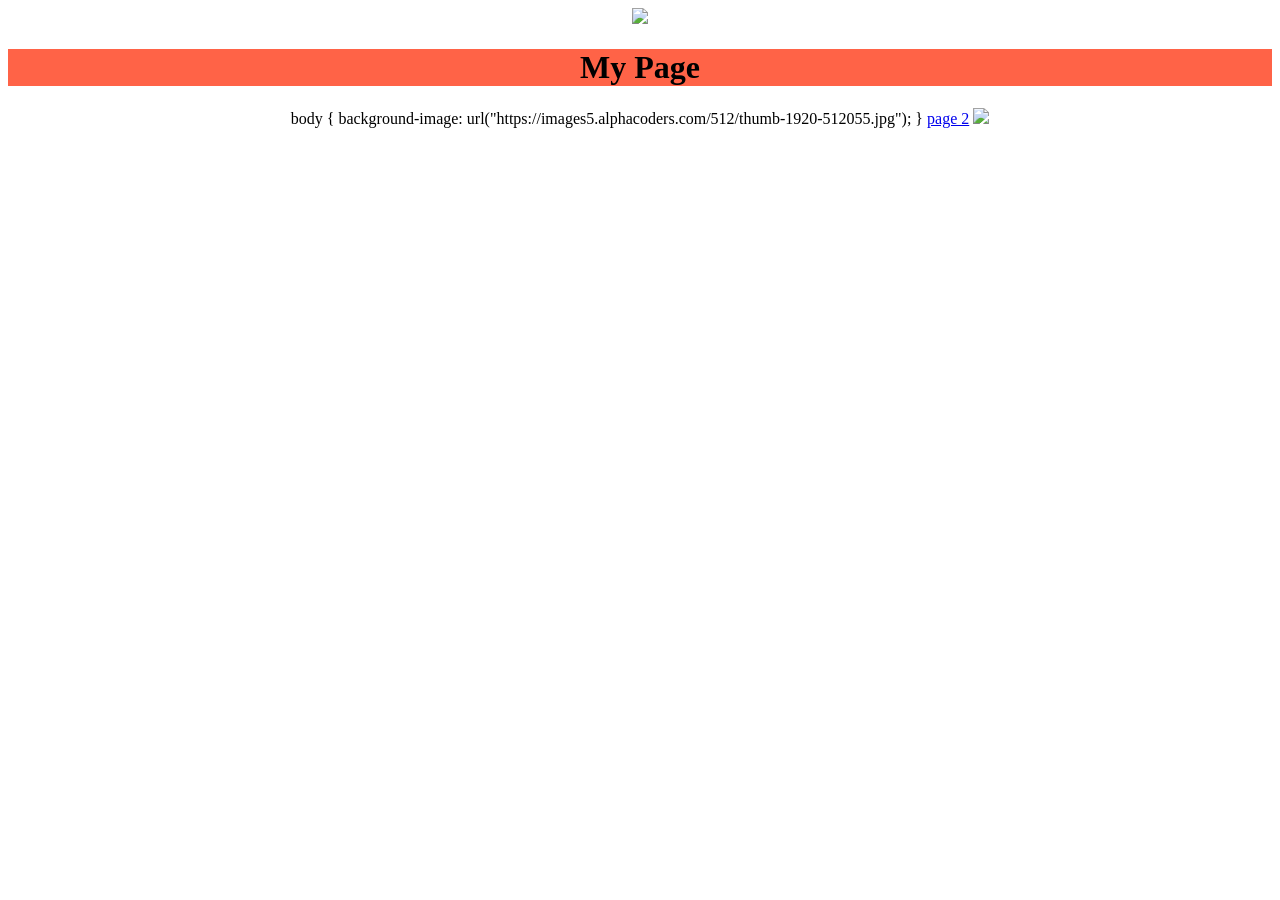
==== index.html @ 9bfae8af "Update index.html" ====
<!DOCTYPE html>
<html>
<head>
<title>Page Title</title>
</head>
<body>
<center>
<img src="https://upload.wikimedia.org/wikipedia/en/2/29/Chicago_Blackhawks_logo.svg" style="height:128px;">

<h1 style="background-color:Tomato;">My Page</h1>
  body {
  background-image: url("https://images5.alphacoders.com/512/thumb-1920-512055.jpg");
}
<a href="page2.html">page 2</a>
  <img src="https://www.si.com/.image/c_fill,w_720,ar_16:9,f_auto,q_auto,g_auto/MTY4MjU4ODUyMDA2ODY0NzY5/toews-kanejpg.jpg" usemap="#image-map">

<map name="image-map">
    <area target="_blank" alt="" title="" href="https://en.wikipedia.org/wiki/Jonathan_Toews" coords="51,14,352,400" shape="rect">
    <area target="_blank" alt="" title="" href="https://en.wikipedia.org/wiki/Patrick_Kane" coords="355,66,632,403" shape="rect">
</map>
</body>
</html>
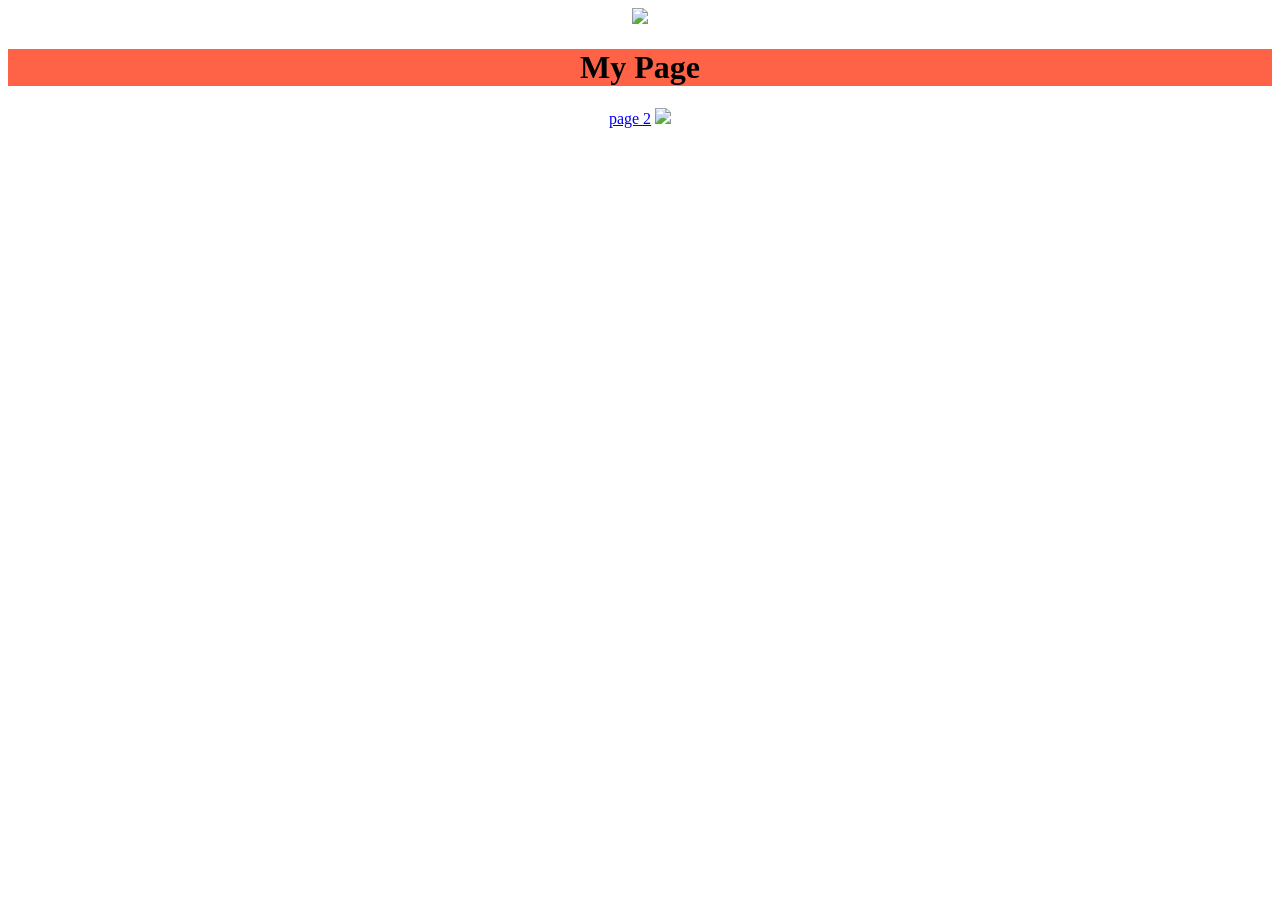
==== commit 61d569e6: "Update index.html" ====
--- a/index.html
+++ b/index.html
@@ -8,9 +8,11 @@
 <img src="https://upload.wikimedia.org/wikipedia/en/2/29/Chicago_Blackhawks_logo.svg" style="height:128px;">
 
 <h1 style="background-color:Tomato;">My Page</h1>
-  body {
+  <style>
+ body {
   background-image: url("https://images5.alphacoders.com/512/thumb-1920-512055.jpg");
-}
+} 
+  </style>
 <a href="page2.html">page 2</a>
   <img src="https://www.si.com/.image/c_fill,w_720,ar_16:9,f_auto,q_auto,g_auto/MTY4MjU4ODUyMDA2ODY0NzY5/toews-kanejpg.jpg" usemap="#image-map">
 
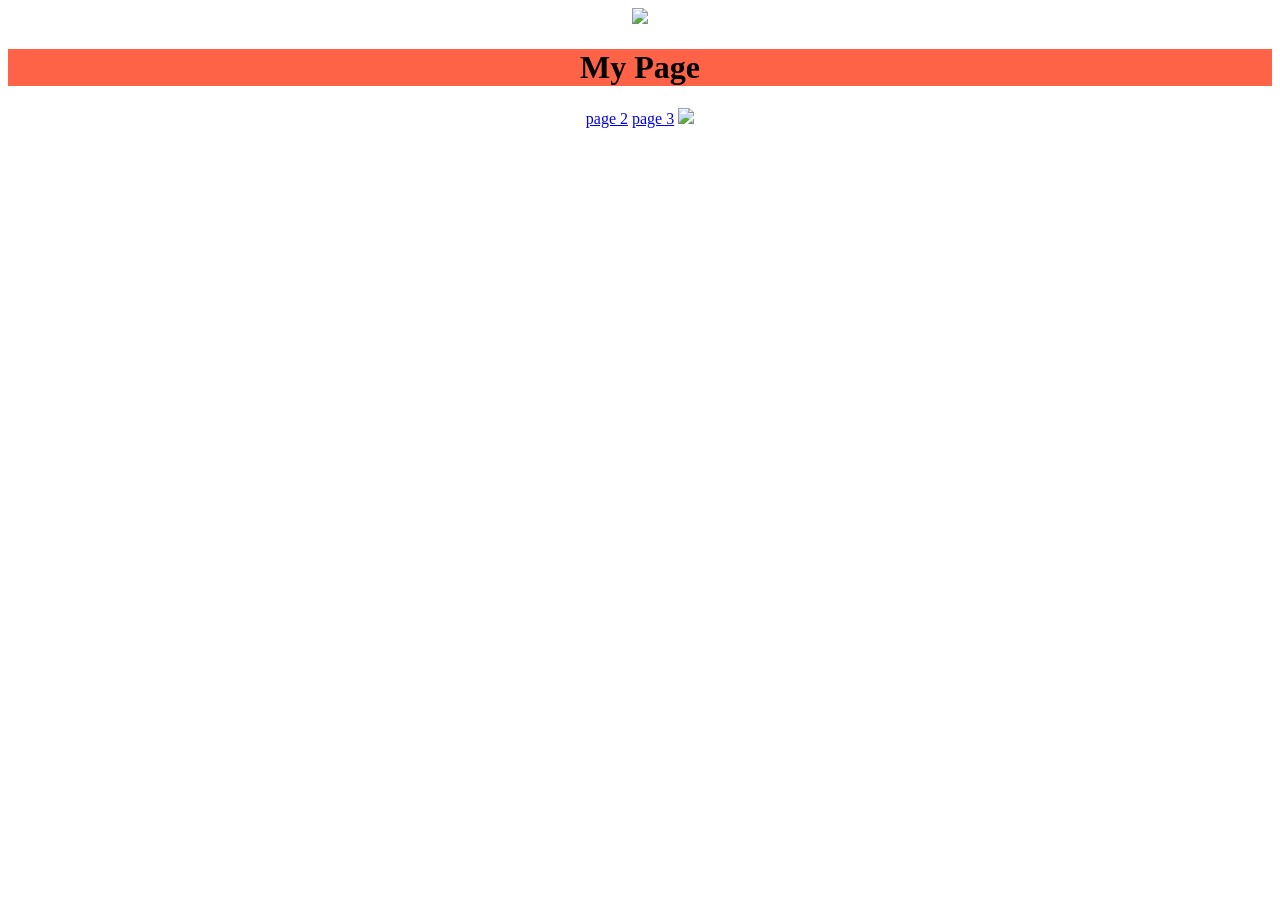
==== commit 2af496cd: "Update index.html" ====
--- a/index.html
+++ b/index.html
@@ -10,10 +10,11 @@
 <h1 style="background-color:Tomato;">My Page</h1>
   <style>
  body {
-  background-image: url("https://images5.alphacoders.com/512/thumb-1920-512055.jpg");
+  background-image: url("https://www.sgclark.com/blog/wp-content/uploads/nhl_chicago_blackhawks_home.png");
 } 
   </style>
 <a href="page2.html">page 2</a>
+<a href="page3.html">page 3</a>  
   <img src="https://www.si.com/.image/c_fill,w_720,ar_16:9,f_auto,q_auto,g_auto/MTY4MjU4ODUyMDA2ODY0NzY5/toews-kanejpg.jpg" usemap="#image-map">
 
 <map name="image-map">
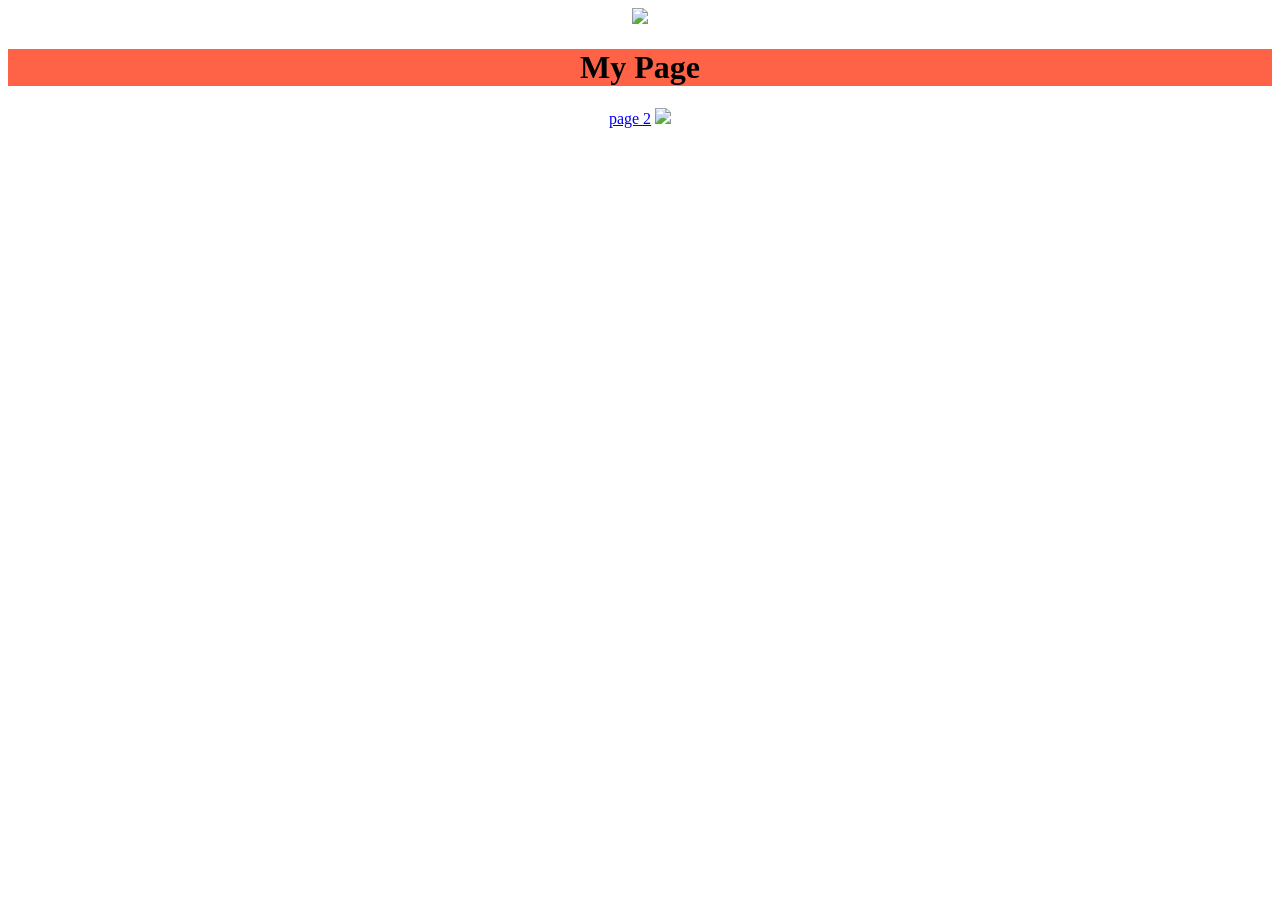
==== commit 587b4ad7: "Update index.html" ====
--- a/index.html
+++ b/index.html
@@ -14,7 +14,6 @@
 } 
   </style>
 <a href="page2.html">page 2</a>
-<a href="page3.html">page 3</a>  
   <img src="https://www.si.com/.image/c_fill,w_720,ar_16:9,f_auto,q_auto,g_auto/MTY4MjU4ODUyMDA2ODY0NzY5/toews-kanejpg.jpg" usemap="#image-map">
 
 <map name="image-map">
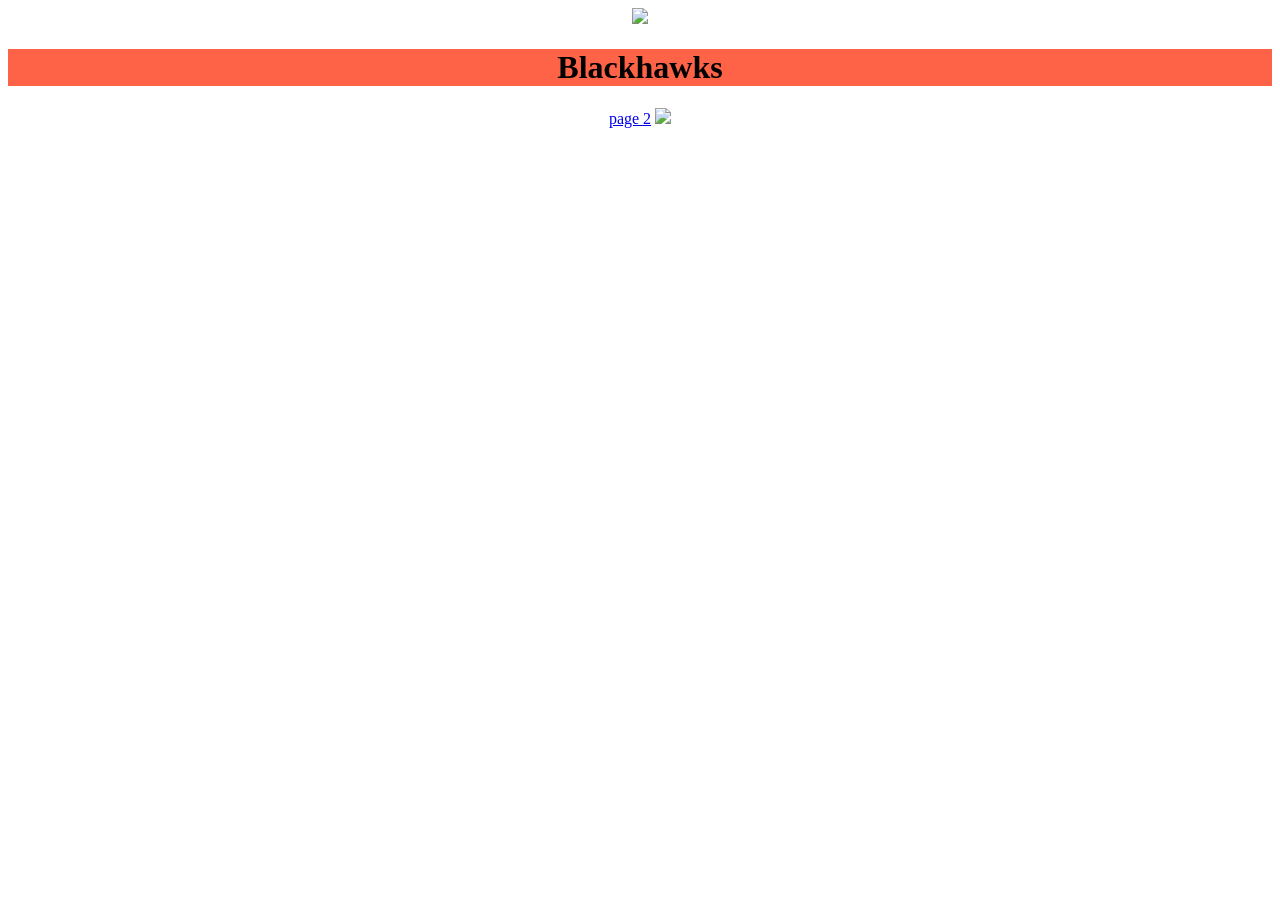
==== commit b6677cd1: "Update index.html" ====
--- a/index.html
+++ b/index.html
@@ -7,7 +7,7 @@
 <center>
 <img src="https://upload.wikimedia.org/wikipedia/en/2/29/Chicago_Blackhawks_logo.svg" style="height:128px;">
 
-<h1 style="background-color:Tomato;">My Page</h1>
+<h1 style="background-color:Tomato;">Blackhawks</h1>
   <style>
  body {
   background-image: url("https://www.sgclark.com/blog/wp-content/uploads/nhl_chicago_blackhawks_home.png");
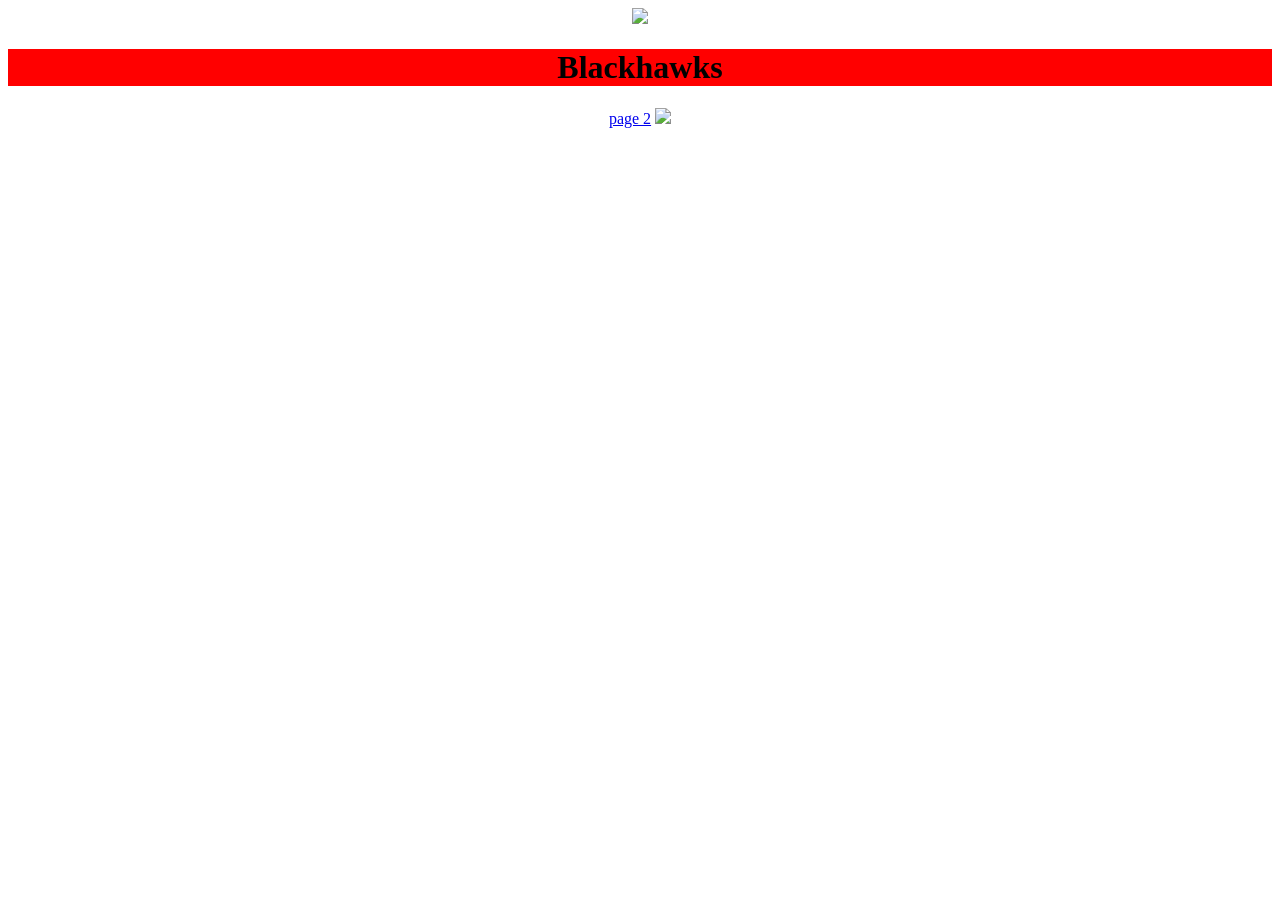
==== commit f5b165c5: "Update index.html" ====
--- a/index.html
+++ b/index.html
@@ -7,7 +7,7 @@
 <center>
 <img src="https://upload.wikimedia.org/wikipedia/en/2/29/Chicago_Blackhawks_logo.svg" style="height:128px;">
 
-<h1 style="background-color:Tomato;">Blackhawks</h1>
+<h1 style="background-color:Red;">Blackhawks</h1>
   <style>
  body {
   background-image: url("https://www.sgclark.com/blog/wp-content/uploads/nhl_chicago_blackhawks_home.png");
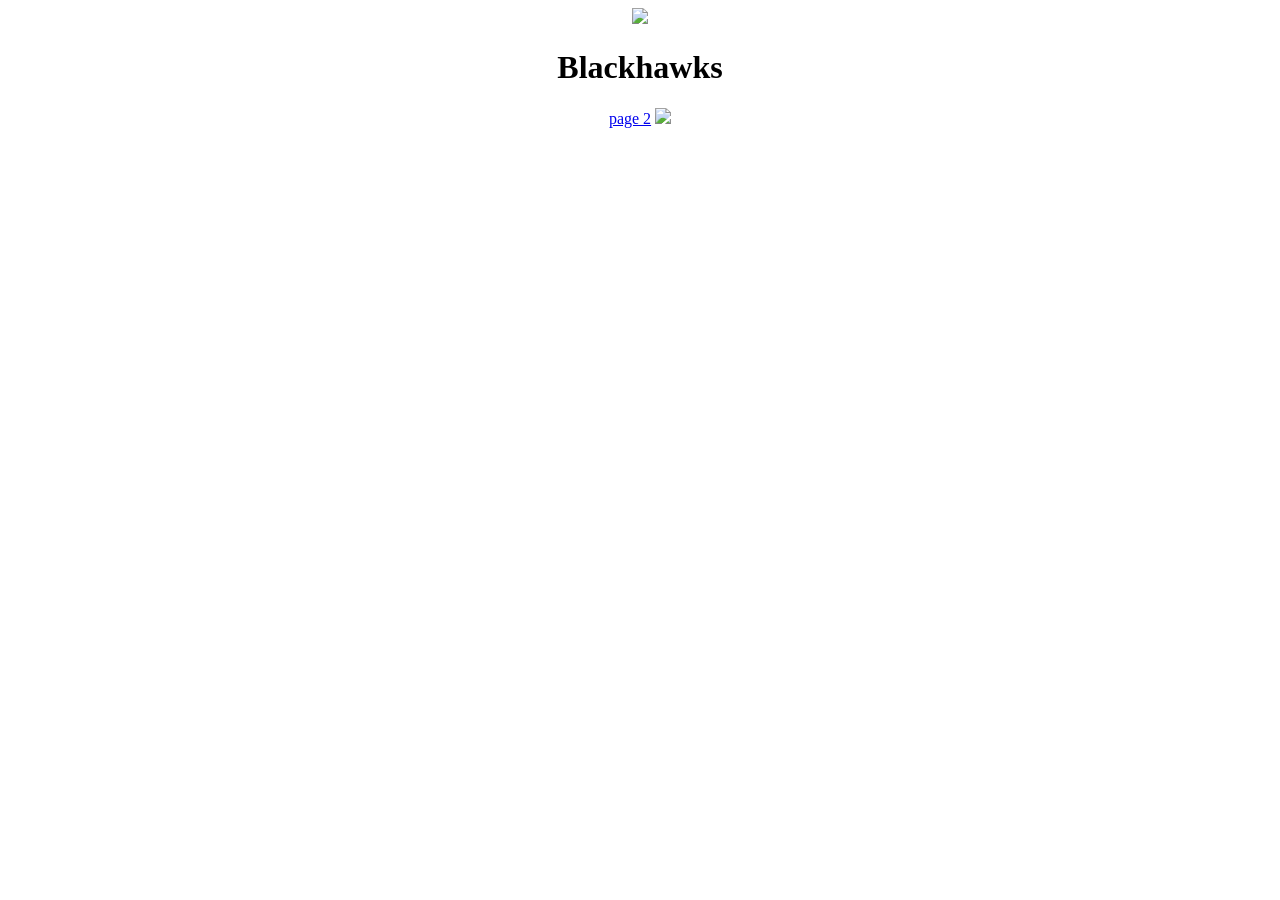
==== commit 112b93bc: "Update index.html" ====
--- a/index.html
+++ b/index.html
@@ -7,7 +7,7 @@
 <center>
 <img src="https://upload.wikimedia.org/wikipedia/en/2/29/Chicago_Blackhawks_logo.svg" style="height:128px;">
 
-<h1 style="background-color:Red;">Blackhawks</h1>
+<h1 style="background-color:white;">Blackhawks</h1>
   <style>
  body {
   background-image: url("https://www.sgclark.com/blog/wp-content/uploads/nhl_chicago_blackhawks_home.png");
